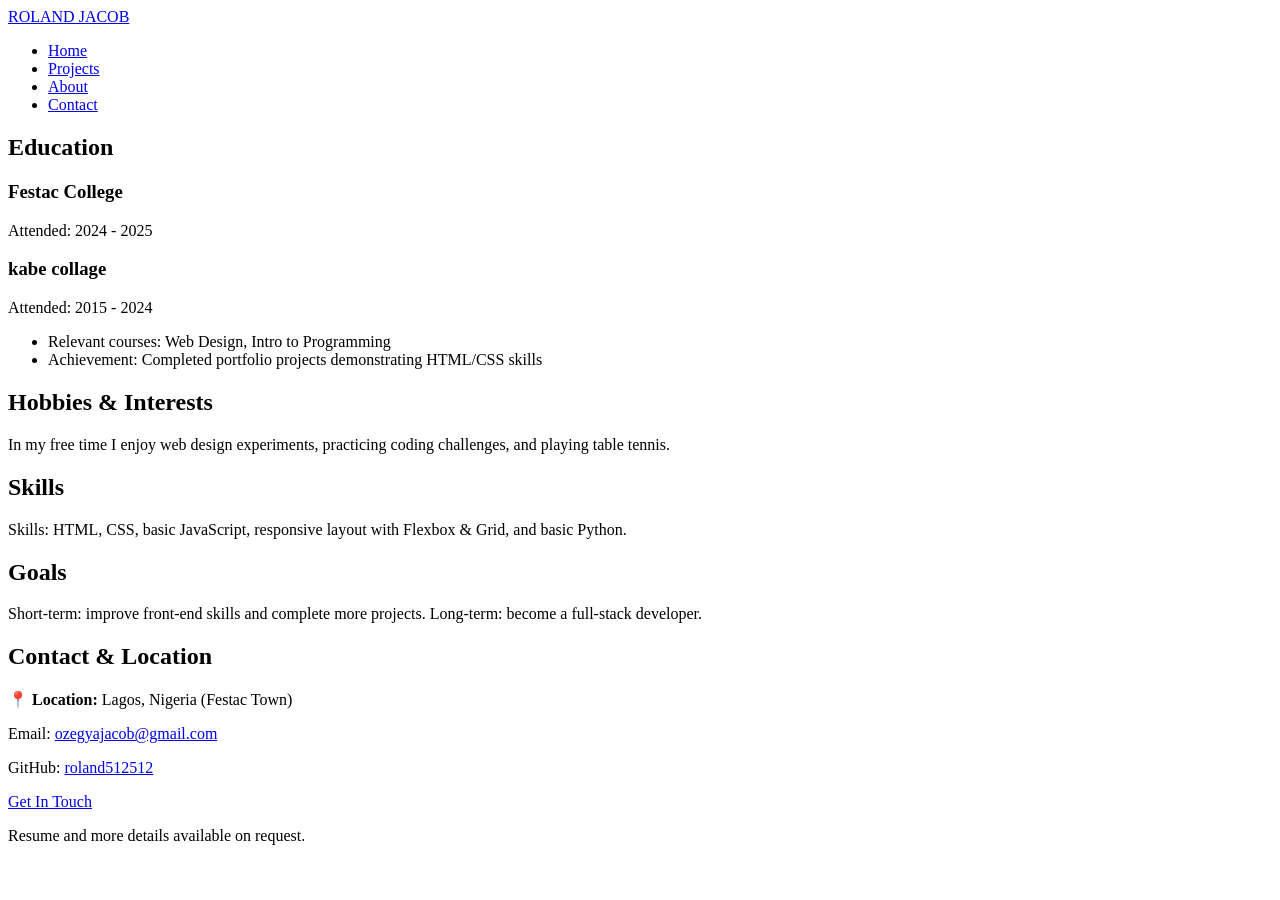
==== about.html @ f1185cbb "Add files via upload" ====
<!doctype html>
<html lang="en">
<head>
  <meta charset="utf-8">
  <meta name="viewport" content="width=device-width,initial-scale=1">
  <title>About | ROLAND JACOB</title>
  <link href="https://fonts.googleapis.com/css2?family=Open+Sans:wght@300;400;600;700&display=swap" rel="stylesheet">
  <link rel="stylesheet" href="css/style.css">
</head>
<body>
  <header class="site-header">
    <nav class="nav">
      <a class="nav-brand" href="index.html">ROLAND JACOB</a>
      <ul class="nav-list">
        <li><a href="index.html">Home</a></li>
        <li><a href="projects.html">Projects</a></li>
        <li><a href="about.html">About</a></li>
        <li><a href="contact.html">Contact</a></li>
      </ul>
    </nav>
  </header>

  <main class="container about-page">
    <section class="two-col about-section">
      <div class="left">
        <h2>Education</h2>
        <h3>Festac College</h3>
        <p>Attended: 2024 - 2025</p>
        <h3>kabe collage</h3>
        <p>Attended: 2015 - 2024</p>
        <ul>
          <li>Relevant courses: Web Design, Intro to Programming</li>
          <li>Achievement: Completed portfolio projects demonstrating HTML/CSS skills</li>
        </ul>

        <h2>Hobbies & Interests</h2>
        <p>In my free time I enjoy web design experiments, practicing coding challenges, and playing table tennis.</p>
      </div>

      <div class="right">
        <h2>Skills</h2>
        <p>Skills: HTML, CSS, basic JavaScript, responsive layout with Flexbox & Grid, and basic Python.</p>

        <h2>Goals</h2>
        <p>Short-term: improve front-end skills and complete more projects. Long-term: become a full-stack developer.</p>

        <h2>Contact & Location</h2>
        <p class="location-info"><strong>📍 Location:</strong> Lagos, Nigeria (Festac Town)</p>
        <p>Email: <a href="mailto:ozegyajacob@gmail.com">ozegyajacob@gmail.com</a></p>
        <p>GitHub: <a href="https://github.com/roland512512" target="_blank">roland512512</a></p>

        <p><a class="btn" href="contact.html">Get In Touch</a></p>
      </div>
    </section>
  </main>
  <p>Resume and more details available on request.</p>
  </footer>
</body>
</html>
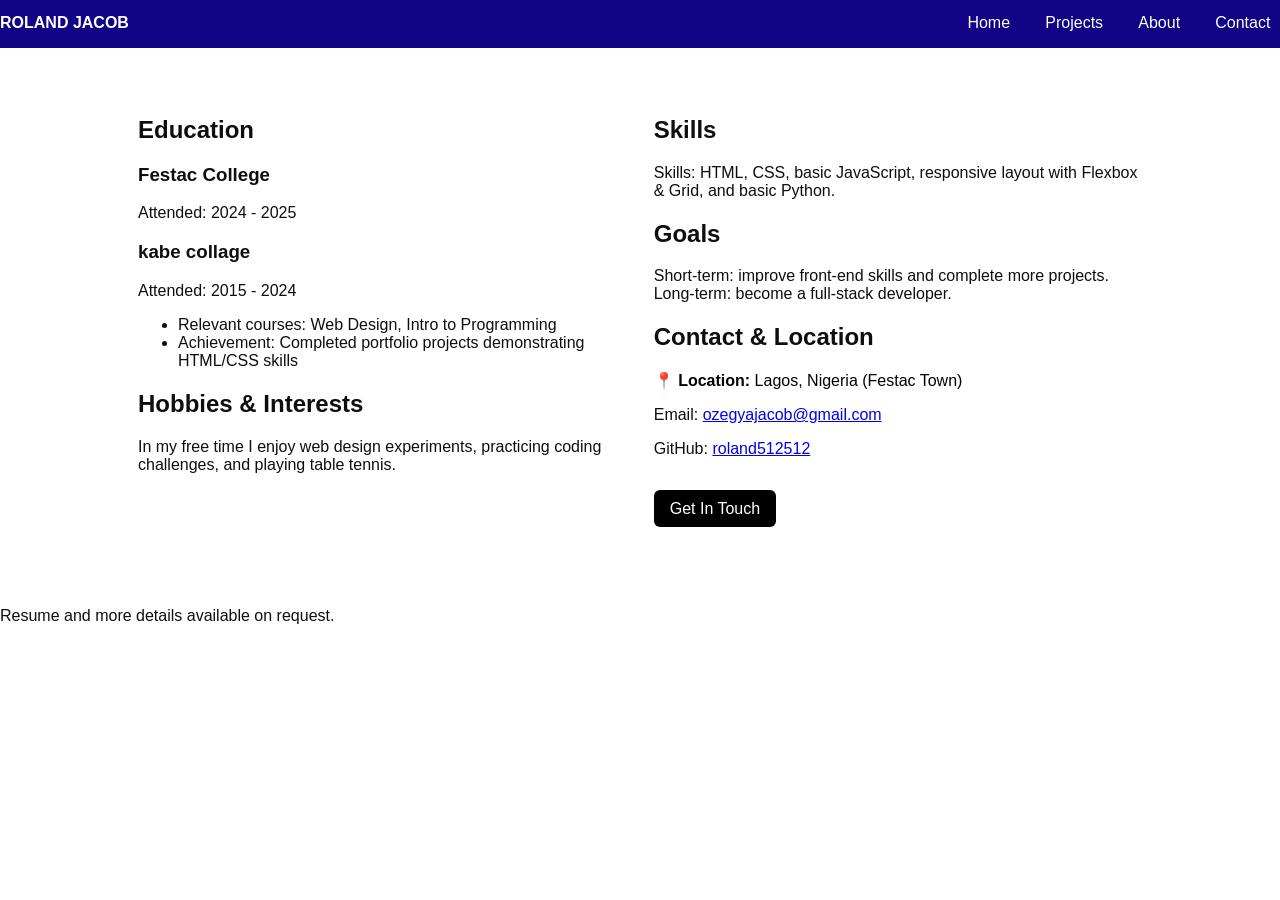
==== commit 92e85ddd: "Update about.html" ====
--- a/about.html
+++ b/about.html
@@ -5,7 +5,7 @@
   <meta name="viewport" content="width=device-width,initial-scale=1">
   <title>About | ROLAND JACOB</title>
   <link href="https://fonts.googleapis.com/css2?family=Open+Sans:wght@300;400;600;700&display=swap" rel="stylesheet">
-  <link rel="stylesheet" href="css/style.css">
+  <link rel="stylesheet" href="style.css">
 </head>
 <body>
   <header class="site-header">
@@ -56,4 +56,5 @@
   <p>Resume and more details available on request.</p>
   </footer>
 </body>
-</html>+
+</html>
--- a/style.css
+++ b/style.css
@@ -0,0 +1,87 @@
+
+:root{
+  --bg: #ffffff; /* bootstrap blue as accent/back color */
+  --nav: #110485; /* white nav */
+  --text: #0f0e0e; /* dark gray */
+  --accent: #000000; /* bootstrap blue */
+  --max-width: 1100px;
+}
+*{box-sizing:border-box}
+html,body{height:100%}
+body{
+  margin:0;
+  font-family: 'Open Sans', Arial, sans-serif;
+  color:var(--text);
+  /* Solid blue background per request */
+  background: var(--bg);
+  -webkit-font-smoothing:antialiased;
+  min-height:100vh;
+}
+.container{max-width:var(--max-width);margin:0 auto;padding:1rem}
+/* Header / nav */
+.site-header{background:#110485;padding:0.5rem 0;border-bottom:1px solid rgba(0,0,0,0.08)}
+.nav{display:flex;justify-content:space-between;align-items:center}
+.nav-brand{font-weight:700;color:#ffffff;text-decoration:none}
+.nav-list{list-style:none;margin:0;padding:0;display:flex;gap:1rem}
+.nav-list a{display:inline-block;padding:0.4rem 0.6rem;background:var(--nav);color:#fff;border-radius:4px;text-decoration:none}
+/* Hero */
+.hero{display:flex;flex-direction:column;gap:1.5rem;align-items:center;padding:2rem 0}
+.hero-left{max-width:640px}
+.hero h1{font-size:2.2rem;margin:0}
+.hero h2{font-size:1.2rem;font-weight:600;color:rgba(0,0,0,0.7);margin:0.5rem 0}
+.hero p{line-height:1.5}
+.location-info{font-size:1rem;color:#000;margin:0.8rem 0}
+.btn{display:inline-block;margin-top:1rem;padding:0.6rem 1rem;background:var(--accent);color:#fff;text-decoration:none;border-radius:6px}
+.profile-img{width:180px;height:180px;object-fit:cover;border-radius:50%;border:6px solid #fff}
+.school-note{font-size:0.9rem;color:#222;margin-top:0.5rem}
+/* Featured cards */
+.featured{margin-top:2rem}
+/* Card links */
+.card-link{text-decoration:none;color:inherit;display:block;transition:transform 0.2s, box-shadow 0.2s}
+.card-link:hover .project-card{transform:translateY(-0px);box-shadow:0 12px 24px rgba(0,0,0,0.15)}
+.tech-tag{display:inline-block;padding:0.2rem 0.5rem;background:#eef; border-radius:4px;margin-right:0.4rem;font-size:0.85rem}
+/* Projects grid */
+.project-grid{display:grid;grid-template-columns:1fr;gap:1rem}
+.project-card{background:#fff;padding:1rem;border-radius:6px}
+.project-card img{width:100%;height:160px;object-fit:cover;border-radius:6px}
+/* Inline preview panel shown above the grid so projects are viewable without navigation */
+.project-preview{background:#fff;padding:1rem;border-radius:8px;display:flex;gap:1rem;align-items:flex-start;margin-bottom:1rem}
+.preview-media{flex:0 0 320px;max-width:320px}
+.preview-media img, .preview-media video{width:100%;height:auto;border-radius:6px;display:block}
+.preview-content{flex:1}
+.preview-title{font-size:1.2rem;margin:0 0 0.5rem}
+.preview-desc{color:#333;margin:0 0 0.8rem}
+.preview-tags{margin-top:0.5rem}
+.preview-placeholder{color:#666;font-style:italic}
+/* Project detail pages */
+.project-detail{margin:2rem auto;text-align:center;max-width:800px}
+.project-image{width:100%;max-width:400px;border-radius:8px;margin:0 auto 2rem;display:block}
+.project-info{background:#fff;padding:2rem;border-radius:8px;text-align:left}
+.project-info h2{color:var(--accent);margin: top 4000px;}
+
+.project-info h3{color:var(--accent);margin-top:1.5rem}
+.project-info a{color:var(--accent);text-decoration:none}
+.project-info a:hover{text-decoration:underline}
+/* Back link used on project pages */
+.back-link{color:#000;text-decoration:none;display:inline-block;margin-bottom:1rem;font-weight:600}
+.back-link:hover{text-decoration:underline}
+/* About two column */
+.two-col{display:flex;flex-direction:column;gap:1rem}
+.two-col .left, .two-col .right{background:#fff;padding:1rem;border-radius:6px}
+/* Contact */
+.contact-form{max-width:500px;background:#fff;padding:1rem;border-radius:8px}
+.contact-form label{display:block;margin-bottom:0.6rem}
+.contact-form input, .contact-form textarea{width:100%;padding:0.6rem;border:1px solid #ddd;border-radius:4px}
+.contact-info{margin-top:1rem}
+/* Footer */
+.site-footer{padding:2rem;text-align:center;color:#110485}
+/* Responsive */
+@media(min-width:700px){
+  .hero{flex-direction:row;align-items:center}
+  .cards{grid-template-columns:repeat(3,1fr)}
+  .project-grid{grid-template-columns:repeat(3,1fr)}
+  .two-col{flex-direction:row}
+}
+@media(min-width:1000px){
+  .container{padding:2rem}
+}
